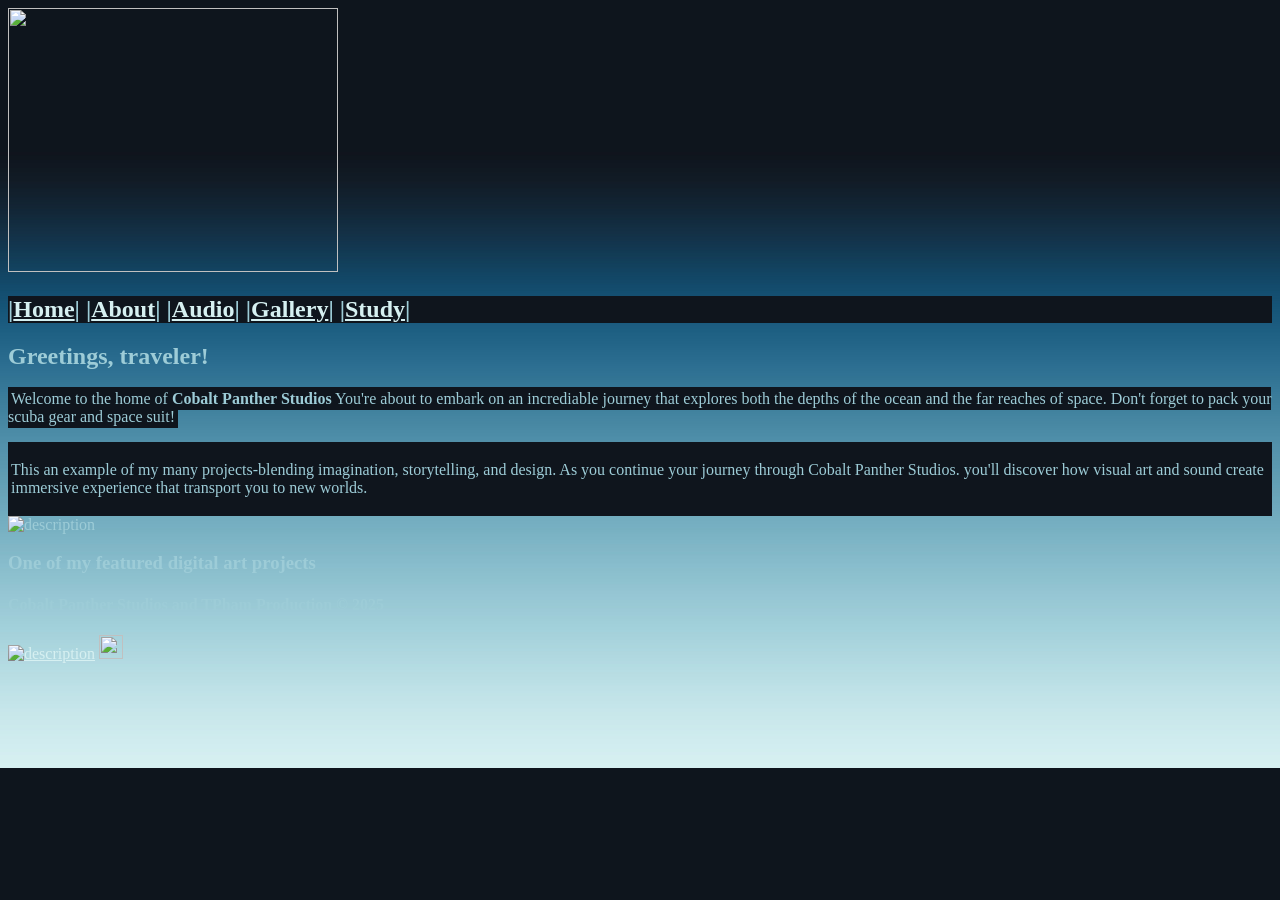
==== index.html @ 702c6ada "cobaltpantherstudios" ====
<!doctype html>
<html>
<head>
<meta charset="utf-8">
<title>index</title>
	
<link href="mystyle.css" rel="stylesheet" type="text/css">
</head>

<body background="Backgrounds 2/Gradiant overlay.jpg" text="#9DCCD7" link="#D6F0F1" vlink="#5997AE">
<header>
	<img src="Logos/Cobalt Panther Studios Logo 2 Capture.jpg" width="330" height="264" alt=""/>
	
	<nav>
  <h1 style="background-color: #0F151D;">|<a href="index.html">Home</a>| |<a href="about.html">About</a>| |<a href="audio.html">Audio</a>| |<a href="gallery.html">Gallery</a>| |<a href="study.html">Study</a>|</h1></nav>
	
	
	
	
</header>
	<main>
		<section>
		  <h2>Greetings, traveler!</h2>
			<p style="text-align: left"><span style="background-color: #0F151D; border-radius: 8; border-color: #0F151D; border-style: solid;">Welcome to the home of <strong>Cobalt Panther Studios</strong> You're about to embark on an incrediable journey that explores both the depths of the ocean and the far reaches of space. Don't forget to pack your scuba gear and space suit!</span> </p>
		</section>
	  <section class="content-section">
			<div style="border-color: #0F151D; border-style: solid; background-color: #0F151D;">
				<p>This an example of my many projects-blending imagination, storytelling, and design. As you continue your journey through Cobalt Panther Studios. you'll discover how visual art and sound create immersive experience that transport you to new worlds.
				</p>
			</div>
	
	

  
      
     <img src="Assets 2/City Scape edit final.jpg" width="768" height="645" alt="description"/>
    
	  </section>
		
	<h3>One of my featured digital art projects</h3>
   
 
		

		
		
	
	
	
	
	
	
	
	

		
		
		
		
		
		
		
		
		
		
		
		
		
		
		
		
		
		
		
		
		
		
		
		
		
		
		
		
		
		
		
		
		
		
		
		
		
		
		
		
	</main>
<footer><h4>Cobalt Panther Studios and TPham Production &copy; 2025</h4></footer>

		
	
		
<a href="https://www.linkedin.com/in/thomas-pham-5aba92384" target="_blank"><img src="../../../OneDrive/Desktop/Cobalt Panther Studios 2/Social Media Icons/linkedin (1).png" width="24" height="24" alt="description"/></a>
	
	
 <a href="https://www.youtube.com/@shadowpaw7722" target="_blank"><img src="../../../OneDrive/Desktop/Cobalt Panther Studios 2/Social Media Icons/youtube (1).png" width="24" height="24" alt=""/></a>
		
		
</body>
</html>
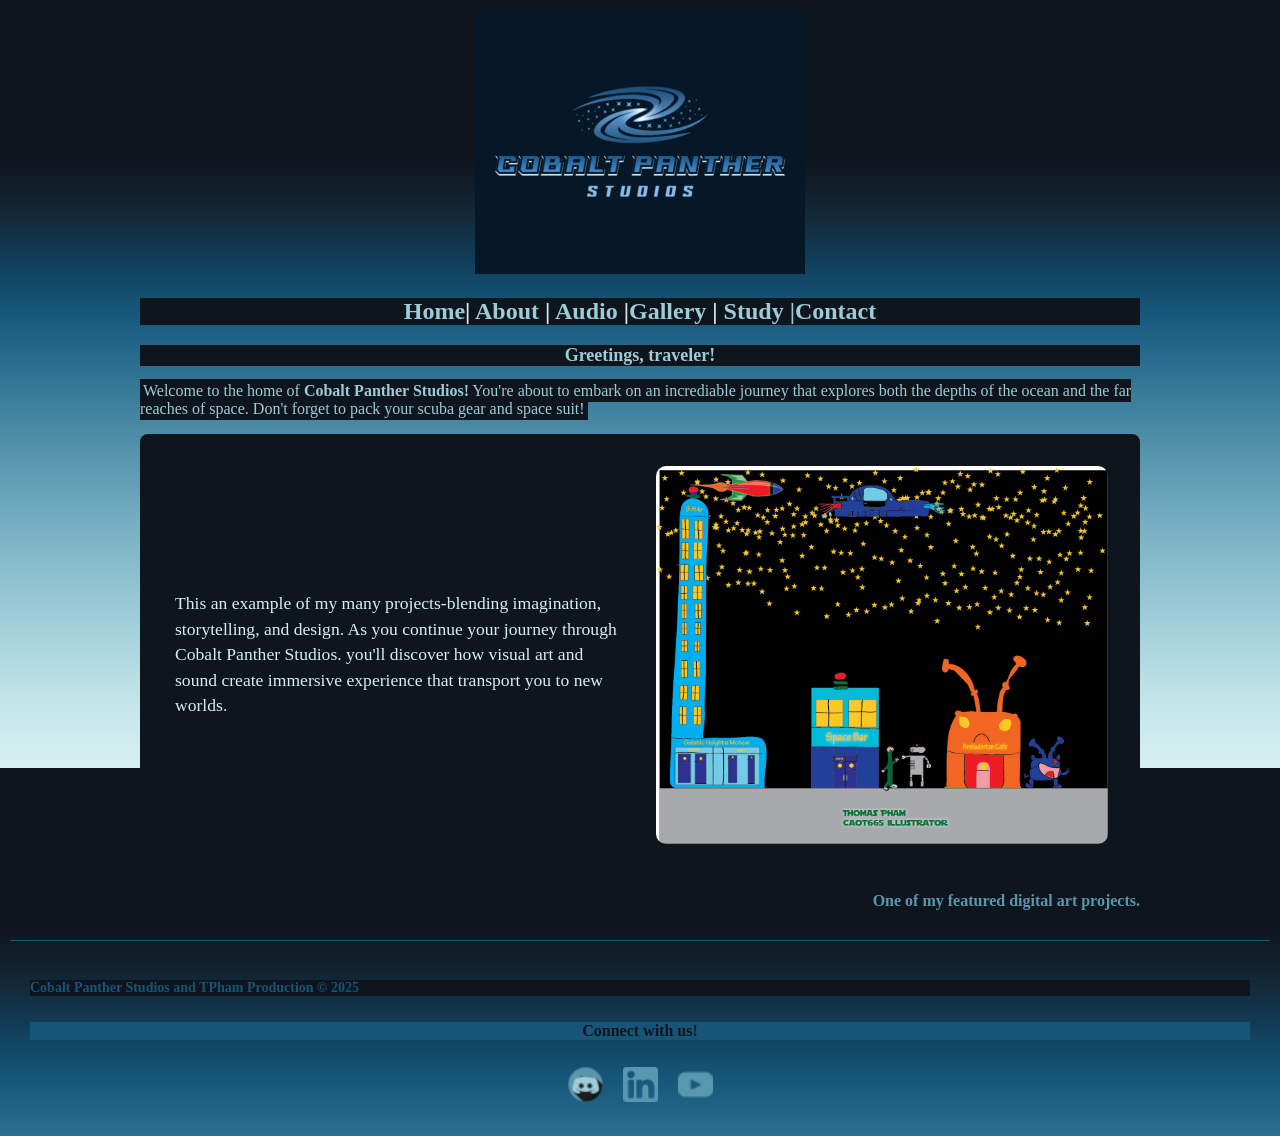
==== commit bedf8f5e: "Add files via upload" ====
--- a/index.html
+++ b/index.html
@@ -4,106 +4,63 @@
 <meta charset="utf-8">
 <title>index</title>
 	
-<link href="mystyle.css" rel="stylesheet" type="text/css">
+<link href="index_style.css" rel="stylesheet" type="text/css">
+
 </head>
 
 <body background="Backgrounds 2/Gradiant overlay.jpg" text="#9DCCD7" link="#D6F0F1" vlink="#5997AE">
-<header>
-	<img src="Logos/Cobalt Panther Studios Logo 2 Capture.jpg" width="330" height="264" alt=""/>
+<main>
 	
-	<nav>
-  <h1 style="background-color: #0F151D;">|<a href="index.html">Home</a>| |<a href="about.html">About</a>| |<a href="audio.html">Audio</a>| |<a href="gallery.html">Gallery</a>| |<a href="study.html">Study</a>|</h1></nav>
+	<header>
+		<a href="index.html"><img src="Logos/Cobalt Panther Studios Logo 2 Capture.jpg" width="330" height="264" alt="Cobalt Panther Studios logo"/></a>
+		
+	  <nav>
+	    <h1><a href="index.html">Home</a>| <a href="about.html">About</a> | <a href="audio2.html">Audio</a> |<a href="gallery-3.html">Gallery</a> |<a href="study.html"> Study</a><a href="contact us.html"> |Contact</a></h1>
+		</nav>
+		
+	</header>
 	
-	
-	
-	
-</header>
-	<main>
-		<section>
+	<section>
 		  <h2>Greetings, traveler!</h2>
-			<p style="text-align: left"><span style="background-color: #0F151D; border-radius: 8; border-color: #0F151D; border-style: solid;">Welcome to the home of <strong>Cobalt Panther Studios</strong> You're about to embark on an incrediable journey that explores both the depths of the ocean and the far reaches of space. Don't forget to pack your scuba gear and space suit!</span> </p>
+			<p style="text-align: left"><span style="background-color: #0F151D; border-radius: 8; border-color: #0F151D; border-style: solid;">Welcome to the home of <strong>Cobalt Panther Studios!</strong> You're about to embark on an incrediable journey that explores both the depths of the ocean and the far reaches of space. Don't forget to pack your scuba gear and space suit!</span></p>
+		
 		</section>
 	  <section class="content-section">
 			<div style="border-color: #0F151D; border-style: solid; background-color: #0F151D;">
 				<p>This an example of my many projects-blending imagination, storytelling, and design. As you continue your journey through Cobalt Panther Studios. you'll discover how visual art and sound create immersive experience that transport you to new worlds.
 				</p>
 			</div>
-	
-	
-
-  
-      
-     <img src="Assets 2/City Scape edit final.jpg" width="768" height="645" alt="description"/>
+<img src="Assets 2/City Scape edit final.jpg" width="1308" height="1094" alt="City Scape"/>
     
 	  </section>
 		
-	<h3>One of my featured digital art projects</h3>
+	<h3><strong>One of my featured digital art projects.</strong></h3>
    
  
 		
 
+		</main>
+	
+<footer><h4>Cobalt Panther Studios and TPham Production &copy; 2025</h4>
+
 		
+<h5>Connect with us!</h5>
+<div class="social-icons">
+	
+	<a
+href="https://discord.com/users/Shadowpaw#6645" target="_blank"><img src="Social Media Icons/discord.png" width="24" height="24" alt=""/>
+	</a>	
 		
+<a href="https://www.linkedin.com/in/thomas-pham-5aba92384" target="_blank"><img src="Social Media Icons/linkedin (1).png" alt="linkedin profile" width="24" height="24"/>
+  </a>
 	
 	
+ <a href="https://www.youtube.com/@shadowpaw7722" target="_blank"><img src="Social Media Icons/youtube (1).png"  alt="Youtube"/>
+  </a>
 	
+	</div>
+</footer>
 	
+</body>
 	
-	
-	
-	
-
-		
-		
-		
-		
-		
-		
-		
-		
-		
-		
-		
-		
-		
-		
-		
-		
-		
-		
-		
-		
-		
-		
-		
-		
-		
-		
-		
-		
-		
-		
-		
-		
-		
-		
-		
-		
-		
-		
-		
-		
-	</main>
-<footer><h4>Cobalt Panther Studios and TPham Production &copy; 2025</h4></footer>
-
-		
-	
-		
-<a href="https://www.linkedin.com/in/thomas-pham-5aba92384" target="_blank"><img src="../../../OneDrive/Desktop/Cobalt Panther Studios 2/Social Media Icons/linkedin (1).png" width="24" height="24" alt="description"/></a>
-	
-	
- <a href="https://www.youtube.com/@shadowpaw7722" target="_blank"><img src="../../../OneDrive/Desktop/Cobalt Panther Studios 2/Social Media Icons/youtube (1).png" width="24" height="24" alt=""/></a>
-		
-		
-</body>
 </html>
--- a/index_style.css
+++ b/index_style.css
@@ -0,0 +1,141 @@
+@charset "UTF-8";
+/* CSS Document */
+
+body,td,th {
+	color: #9DCCD7;
+	font-family: Cambria, "Hoefler Text", "Liberation Serif", Times, "Times New Roman", serif;
+}
+body {
+	background-image: url("Backgrounds 2/Gradiant overlay.jpg");
+	background-color: #0F151D;
+	font-family: Cambria, "Hoefler Text", "Liberation Serif", Times, "Times New Roman", serif;
+	color: #9DCCD7;
+	margin: 10px;
+}
+body article {
+}
+h1 {
+	font-size: 24px;
+	color: #D6F0F1;
+	text-align: center;
+	margin: 20px 0;
+	background-color: #0F151D;
+	
+}
+h2 {
+	font-size: 18px;
+	color: #9DCCD7;
+	background-color: #0F151D;
+}
+h3 {
+	font-size: 16px;
+	color: #5997AE;
+	background-color: #0F151D;
+	text-align: right
+}
+h4 {
+	font-size: 14px;
+	color: #165578;
+	text-align: left;
+	background-color: #0F151D;
+	
+}
+h5 {
+	font-size: 16px;
+	color: #0F151D;
+	background-color: #165578;
+	
+}
+a:link {
+	color: #9DCCD7;
+	text-decoration: none;
+}
+a:visited {
+	text-decoration: none;
+	color: #D6F0F1;
+}
+a:hover {
+	text-decoration: none;
+	color: #5997ae;
+}
+a:active {
+	background-color: #0F151D;
+	font-weight: normal;
+}
+a {
+	font-family: Cambria, "Hoefler Text", "Liberation Serif", Times, "Times New Roman", serif;
+}
+	
+nav {
+	text-align: center;
+	margin-bottom: 0px;
+}
+
+nav a {
+	margin: 0 0px;
+	font-weight: bold;
+}
+
+main {
+	max-width: 1000px;
+	margin: 0 auto;
+	text-align: center;
+}
+
+.content-section {
+	display: grid;
+	grid-template-columns: repeat(2, 1fr);
+	align-items: center;
+	gap: 2rem;
+	background-color: #0F151D;
+	color: #9DCCD7;
+	padding: 2rem;
+	border-radius: 8px;
+}
+
+.content-section img {
+	width: 100%;
+	height: auto;
+	border-radius: 10px;
+}
+
+.content-section p {
+	font-size: 1.1rem;
+	line-height: 1.6rem;
+	color: #D6F0F1;
+	text-align: left;
+}
+footer {
+	text-align: center;
+	padding: 20px;
+	border-top: 1px solid #165578;
+	margin-top: 30px;	
+	
+}
+.content-section {
+	text-align: left;
+}
+
+/* Social Media Icons Row */
+footer .social-icons {
+display: flex;
+justify-content: center;
+align-items: center;
+gap: 20px; /* spacing between icons */
+margin-top: 10px;
+}
+
+footer .social-icons img {
+width: 35px;
+height: auto;
+transition: transform 0.2s ease;
+}
+
+footer .social-icons img:hover {
+transform: scale(1.15);
+}
+
+
+
+
+
